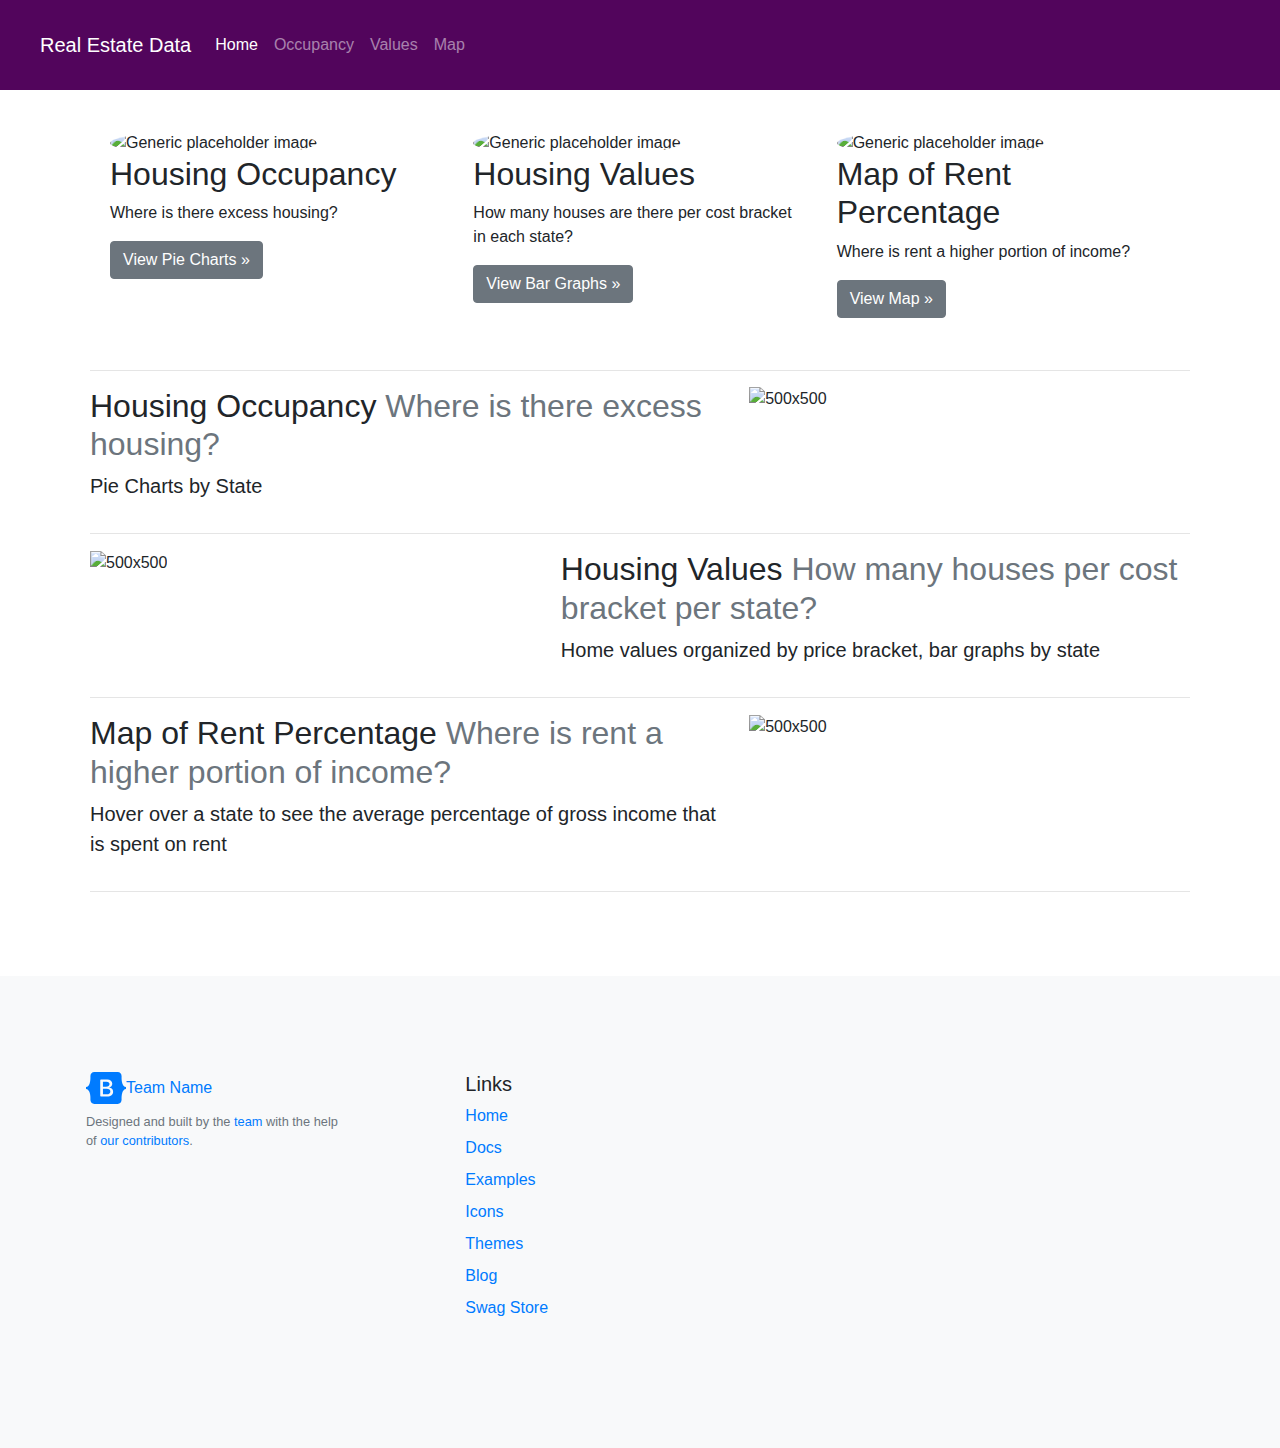
==== index.html @ d65fb8f2 "website update" ====
<!DOCTYPE html>
<html lang="en-us">

<head>

  <meta charset="UTF-8">
  <title>United States Real Estate Data</title>

  <!-- Bring in our bootstrap stylesheet -->
  <link rel="stylesheet" href="https://cdn.jsdelivr.net/npm/bootstrap@4.0.0/dist/css/bootstrap.min.css" integrity="sha384-Gn5384xqQ1aoWXA+058RXPxPg6fy4IWvTNh0E263XmFcJlSAwiGgFAW/dAiS6JXm" crossorigin="anonymous">

  <link rel="stylesheet" href="style.css">
  <meta name="viewport" content="width=device-width, initial-scale=1, shrink-to-fit=no">
</head>


<body>

        <header>
          <nav class="navbar navbar-expand-md navbar-dark fixed-top bg-purple">
            <a class="navbar-brand" href="#">Real Estate Data</a>
            <button class="navbar-toggler" type="button" data-toggle="collapse" data-target="#navbarCollapse" aria-controls="navbarCollapse" aria-expanded="false" aria-label="Toggle navigation">
              <span class="navbar-toggler-icon"></span>
            </button>
            <div class="collapse navbar-collapse" id="navbarCollapse">
              <ul class="navbar-nav mr-auto">
                <li class="nav-item active">
                  <a class="nav-link" href="index.html">Home <span class="sr-only">(current)</span></a>
                </li>
                <li class="nav-item">
                  <a class="nav-link" href="occupancy.html">Occupancy</a>
                </li>
                <li class="nav-item">
                  <a class="nav-link" href="homevalues.html">Values</a>
                </li>
                <li class="nav-item">
                  <a class="nav-link" href="map.html">Map</a>
                </li>
                
              </ul>
              <!-- <form class="form-inline mt-2 mt-md-0">
                <input class="form-control mr-sm-2" type="text" placeholder="Search" aria-label="Search">
                <button class="btn btn-outline-success my-2 my-sm-0" type="submit">Search</button>
              </form> -->
            </div>
          </nav>
        </header>
    
        <main role="main">
    
         
    
    
          <!-- Marketing messaging and featurettes
          ================================================== -->
          <!-- Wrap the rest of the page in another container to center all the content. -->
    
          <div class="container marketing">
    
            <!-- Three columns of text below the carousel -->
            <div class="container">
              <div class="row">
                <div class="col-lg-4">
                  <img class="rounded-circle" src="https://freesvg.org/img/house-for-clipart.png" alt="Generic placeholder image" width="140" height="140">
                  <h2>Housing Occupancy</h2>
                  <p>Where is there excess housing?</p>
                  <p><a class="btn btn-secondary" href="occupancy.html" role="button"> View Pie Charts »</a></p>
                </div><!-- /.col-lg-4 -->
                <div class="col-lg-4">
                <img class="rounded-circle" src="https://www.publicdomainpictures.net/pictures/200000/nahled/house-1475762087HvS.jpg" alt="Generic placeholder image" width="140" height="140">
                <h2>Housing Values</h2>
                <p> How many houses are there per cost bracket in each state?</p>
                <p><a class="btn btn-secondary" href="homevalues.html" role="button">View Bar Graphs »</a></p>
                </div><!-- /.col-lg-4 -->
                <div class="col-lg-4">
                  <img class="rounded-circle" src="https://img.freepik.com/premium-vector/cute-village-map-with-houses-animals-hand-drawn-vector-illustration-farm-town-map-creator_528592-321.jpg?w=2000" alt="Generic placeholder image" width="140" height="140">
                  <h2>Map of Rent Percentage</h2>
                  <p>Where is rent a higher portion of income?</p>
                  <p><a class="btn btn-secondary" href="map.html" role="button">View Map »</a></p>
                </div><!-- /.col-lg-4 -->
              </div><!-- /.row -->
            </div>  
    
    
            <!-- START THE FEATURETTES -->
    
            <hr class="featurette-divider">
    
            <div class="row featurette">
              <div class="col-md-7">
                <h2 class="featurette-heading">Housing Occupancy<span class="text-muted"> Where is there excess housing?</span></h2>
                <p class="lead">Pie Charts by State</p>
              </div>
              <div class="col-md-5">
                <img class="featurette-image img-fluid mx-auto" data-src="holder.js/500x500/auto" alt="500x500" style="width: 500px; height: 500px;" src="https://freesvg.org/img/house-for-clipart.png" data-holder-rendered="true">
              </div>
            </div>
    
            <hr class="featurette-divider">
    
            <div class="row featurette">
              <div class="col-md-7 order-md-2">
                <h2 class="featurette-heading">Housing Values <span class="text-muted"> How many houses per cost bracket per state?</span></h2>
                <p class="lead">Home values organized by price bracket, bar graphs by state</p>
              </div>
              <div class="col-md-5 order-md-1">
                <img class="featurette-image img-fluid mx-auto" data-src="holder.js/500x500/auto" alt="500x500" src="https://www.publicdomainpictures.net/pictures/200000/nahled/house-1475762087HvS.jpg" data-holder-rendered="true" style="width: 500px; height: 500px;">
              </div>
            </div>
    
            <hr class="featurette-divider">
    
            <div class="row featurette">
              <div class="col-md-7">
                <h2 class="featurette-heading">Map of Rent Percentage <span class="text-muted">Where is rent a higher portion of income?</span></h2>
                <p class="lead">Hover over a state to see the average percentage of gross income that is spent on rent</p>
              </div>
              <div class="col-md-5">
                <img class="featurette-image img-fluid mx-auto" data-src="holder.js/500x500/auto" alt="500x500" src="https://img.freepik.com/premium-vector/cute-village-map-with-houses-animals-hand-drawn-vector-illustration-farm-town-map-creator_528592-321.jpg?w=2000" data-holder-rendered="true" style="width: 500px; height: 500px;">
              </div>
            </div>
    
            <hr class="featurette-divider">
    
            <!-- /END THE FEATURETTES -->
    
          </div><!-- /.container -->
    
    
        
        </main>
        <footer class="bd-footer py-4 py-md-5 mt-5 bg-light">
          <div class="container py-4 py-md-5 px-4 px-md-3">
            <div class="row">
              <div class="col-lg-3 mb-3">
                <a class="d-inline-flex align-items-center mb-2 link-dark text-decoration-none" href="/" aria-label="Team Name">
                  <svg xmlns="http://www.w3.org/2000/svg" width="40" height="32" class="d-block me-2" viewBox="0 0 118 94" role="img"><title>Bootstrap</title><path fill-rule="evenodd" clip-rule="evenodd" d="M24.509 0c-6.733 0-11.715 5.893-11.492 12.284.214 6.14-.064 14.092-2.066 20.577C8.943 39.365 5.547 43.485 0 44.014v5.972c5.547.529 8.943 4.649 10.951 11.153 2.002 6.485 2.28 14.437 2.066 20.577C12.794 88.106 17.776 94 24.51 94H93.5c6.733 0 11.714-5.893 11.491-12.284-.214-6.14.064-14.092 2.066-20.577 2.009-6.504 5.396-10.624 10.943-11.153v-5.972c-5.547-.529-8.934-4.649-10.943-11.153-2.002-6.484-2.28-14.437-2.066-20.577C105.214 5.894 100.233 0 93.5 0H24.508zM80 57.863C80 66.663 73.436 72 62.543 72H44a2 2 0 01-2-2V24a2 2 0 012-2h18.437c9.083 0 15.044 4.92 15.044 12.474 0 5.302-4.01 10.049-9.119 10.88v.277C75.317 46.394 80 51.21 80 57.863zM60.521 28.34H49.948v14.934h8.905c6.884 0 10.68-2.772 10.68-7.727 0-4.643-3.264-7.207-9.012-7.207zM49.948 49.2v16.458H60.91c7.167 0 10.964-2.876 10.964-8.281 0-5.406-3.903-8.178-11.425-8.178H49.948z" fill="currentColor"></path></svg>
                  <span class="fs-5">Team Name</span>
                </a>
                <ul class="list-unstyled small text-muted">
                  <li class="mb-2">Designed and built by the <a href="#">team</a> with the help of <a href="#">our contributors</a>.</li>
                  <!-- <li class="mb-2">Code licensed <a href="https://github.com/twbs/bootstrap/blob/main/LICENSE" target="_blank" rel="license noopener">MIT</a>, docs <a href="https://creativecommons.org/licenses/by/3.0/" target="_blank" rel="license noopener">CC BY 3.0</a>.</li>
                  <li class="mb-2">Currently v5.2.2.</li> -->
                </ul>
              </div>
              <div class="col-6 col-lg-2 offset-lg-1 mb-3">
                <h5>Links</h5>
                <ul class="list-unstyled">
                  <li class="mb-2"><a href="#">Home</a></li>
                  <li class="mb-2"><a href="#">Docs</a></li>
                  <li class="mb-2"><a href="#">Examples</a></li>
                  <li class="mb-2"><a href="#">Icons</a></li>
                  <li class="mb-2"><a href="#">Themes</a></li>
                  <li class="mb-2"><a href="#">Blog</a></li>
                  <li class="mb-2"><a href="#">Swag Store</a></li>
                </ul>
              </div>
              
            </div>
          </div>
        </footer>
    
        <!-- Bootstrap core JavaScript
        ================================================== -->
        <!-- Placed at the end of the document so the pages load faster -->
        <script src="https://code.jquery.com/jquery-3.2.1.slim.min.js" integrity="sha384-KJ3o2DKtIkvYIK3UENzmM7KCkRr/rE9/Qpg6aAZGJwFDMVNA/GpGFF93hXpG5KkN" crossorigin="anonymous"></script>
        <script src="https://cdn.jsdelivr.net/npm/popper.js@1.12.9/dist/umd/popper.min.js" integrity="sha384-ApNbgh9B+Y1QKtv3Rn7W3mgPxhU9K/ScQsAP7hUibX39j7fakFPskvXusvfa0b4Q" crossorigin="anonymous"></script>
        <script src="https://cdn.jsdelivr.net/npm/bootstrap@4.0.0/dist/js/bootstrap.min.js" integrity="sha384-JZR6Spejh4U02d8jOt6vLEHfe/JQGiRRSQQxSfFWpi1MquVdAyjUar5+76PVCmYl" crossorigin="anonymous"></script>
        <!-- Just to make our placeholder images work. Don't actually copy the next line! -->
        <!-- <script src="../../assets/js/vendor/holder.min.js"></script> -->
      
    
    <svg xmlns="http://www.w3.org/2000/svg" width="500" height="500" viewBox="0 0 500 500" preserveAspectRatio="none" style="display: none; visibility: hidden; position: absolute; top: -100%; left: -100%;"><defs><style type="text/css"></style></defs><text x="0" y="25" style="font-weight:bold;font-size:25pt;font-family:Arial, Helvetica, Open Sans, sans-serif">500x500</text></svg>
</body>


</html>
---- style.css ----
header {
    background-color: #52055c;
    color:#52055c;
    padding: 20px;
}
nav{
    background-color: #52055c;
    color: #52055c;
}
.navbar{
    background-color: #52055c;
    color:#52055c;
    padding: 20px;
    position: relative;
    width: 50px;
    height: 50px;
    
}  
.container{
    padding: 20px
}
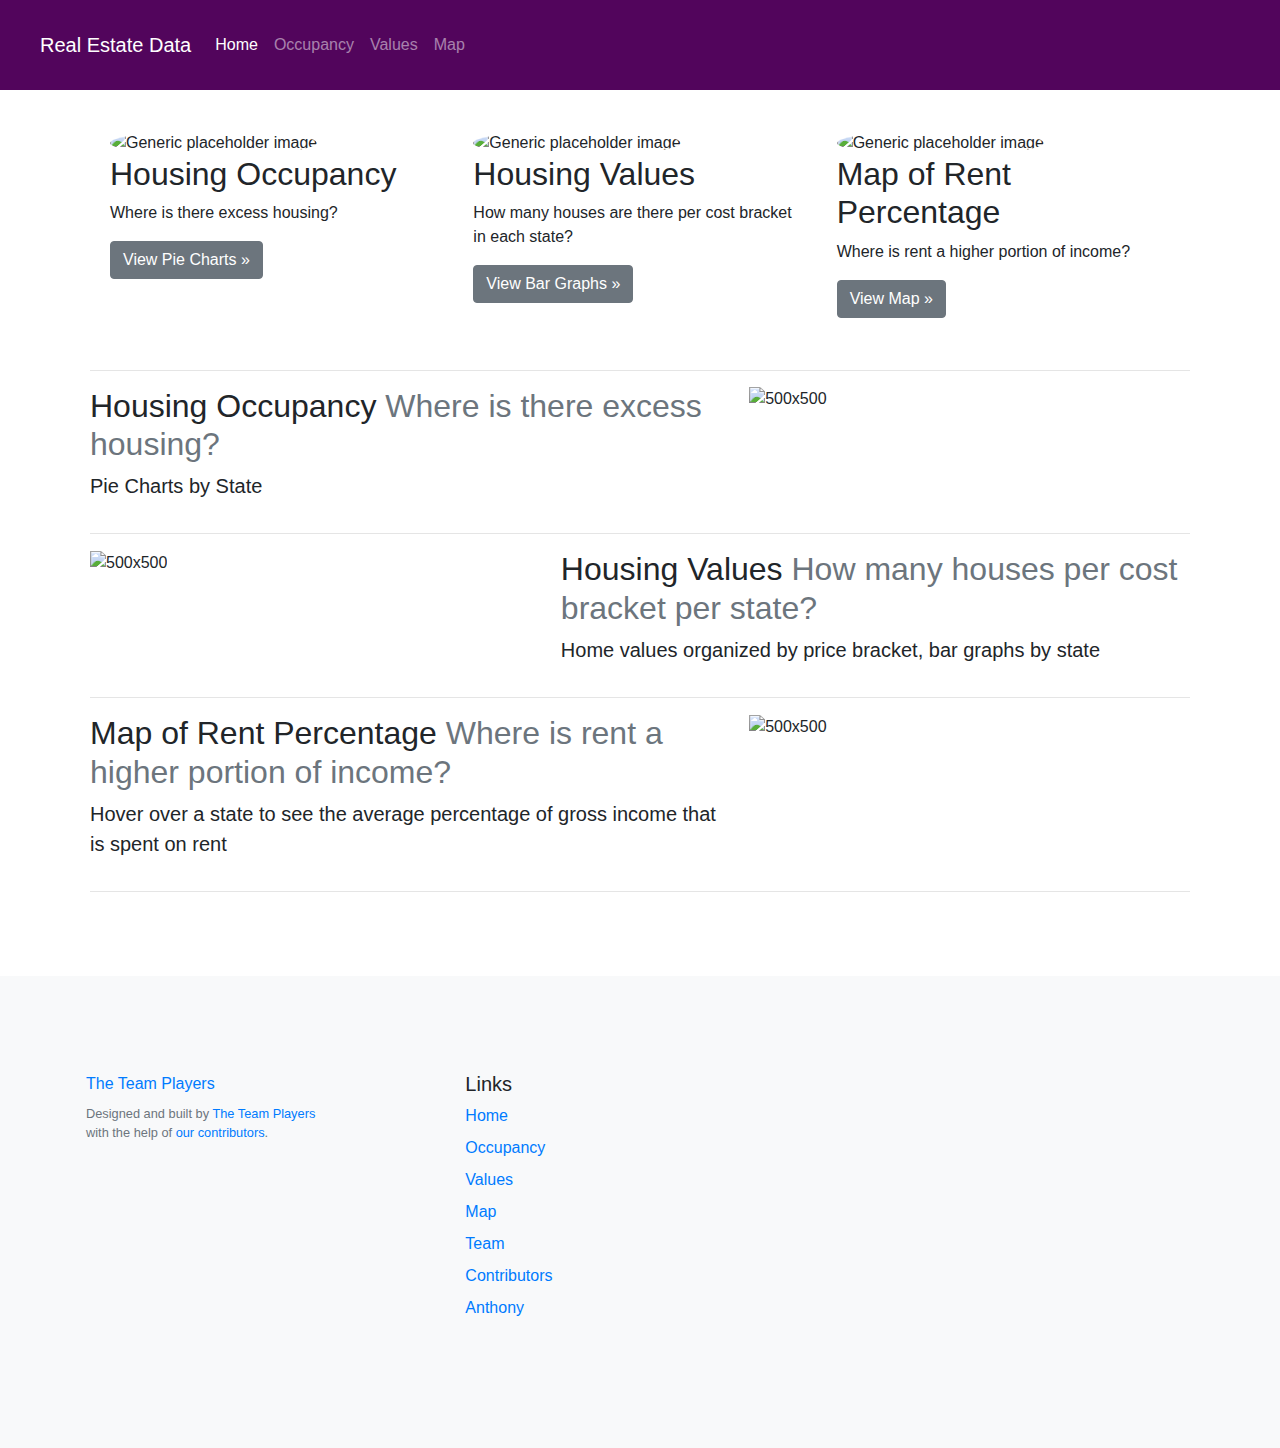
==== commit 82e38282: "website files" ====
--- a/index.html
+++ b/index.html
@@ -133,12 +133,12 @@
           <div class="container py-4 py-md-5 px-4 px-md-3">
             <div class="row">
               <div class="col-lg-3 mb-3">
-                <a class="d-inline-flex align-items-center mb-2 link-dark text-decoration-none" href="/" aria-label="Team Name">
-                  <svg xmlns="http://www.w3.org/2000/svg" width="40" height="32" class="d-block me-2" viewBox="0 0 118 94" role="img"><title>Bootstrap</title><path fill-rule="evenodd" clip-rule="evenodd" d="M24.509 0c-6.733 0-11.715 5.893-11.492 12.284.214 6.14-.064 14.092-2.066 20.577C8.943 39.365 5.547 43.485 0 44.014v5.972c5.547.529 8.943 4.649 10.951 11.153 2.002 6.485 2.28 14.437 2.066 20.577C12.794 88.106 17.776 94 24.51 94H93.5c6.733 0 11.714-5.893 11.491-12.284-.214-6.14.064-14.092 2.066-20.577 2.009-6.504 5.396-10.624 10.943-11.153v-5.972c-5.547-.529-8.934-4.649-10.943-11.153-2.002-6.484-2.28-14.437-2.066-20.577C105.214 5.894 100.233 0 93.5 0H24.508zM80 57.863C80 66.663 73.436 72 62.543 72H44a2 2 0 01-2-2V24a2 2 0 012-2h18.437c9.083 0 15.044 4.92 15.044 12.474 0 5.302-4.01 10.049-9.119 10.88v.277C75.317 46.394 80 51.21 80 57.863zM60.521 28.34H49.948v14.934h8.905c6.884 0 10.68-2.772 10.68-7.727 0-4.643-3.264-7.207-9.012-7.207zM49.948 49.2v16.458H60.91c7.167 0 10.964-2.876 10.964-8.281 0-5.406-3.903-8.178-11.425-8.178H49.948z" fill="currentColor"></path></svg>
-                  <span class="fs-5">Team Name</span>
+                <a class="d-inline-flex align-items-center mb-2 link-dark text-decoration-none" href="/" aria-label="The Team Players">
+                  <!-- <svg xmlns="http://www.w3.org/2000/svg" width="40" height="32" class="d-block me-2" viewBox="0 0 118 94" role="img"><title>The Team Players</title><path fill-rule="evenodd" clip-rule="evenodd" d="M24.509 0c-6.733 0-11.715 5.893-11.492 12.284.214 6.14-.064 14.092-2.066 20.577C8.943 39.365 5.547 43.485 0 44.014v5.972c5.547.529 8.943 4.649 10.951 11.153 2.002 6.485 2.28 14.437 2.066 20.577C12.794 88.106 17.776 94 24.51 94H93.5c6.733 0 11.714-5.893 11.491-12.284-.214-6.14.064-14.092 2.066-20.577 2.009-6.504 5.396-10.624 10.943-11.153v-5.972c-5.547-.529-8.934-4.649-10.943-11.153-2.002-6.484-2.28-14.437-2.066-20.577C105.214 5.894 100.233 0 93.5 0H24.508zM80 57.863C80 66.663 73.436 72 62.543 72H44a2 2 0 01-2-2V24a2 2 0 012-2h18.437c9.083 0 15.044 4.92 15.044 12.474 0 5.302-4.01 10.049-9.119 10.88v.277C75.317 46.394 80 51.21 80 57.863zM60.521 28.34H49.948v14.934h8.905c6.884 0 10.68-2.772 10.68-7.727 0-4.643-3.264-7.207-9.012-7.207zM49.948 49.2v16.458H60.91c7.167 0 10.964-2.876 10.964-8.281 0-5.406-3.903-8.178-11.425-8.178H49.948z" fill="currentColor"></path></svg> -->
+                  <span class="fs-5">The Team Players</span>
                 </a>
                 <ul class="list-unstyled small text-muted">
-                  <li class="mb-2">Designed and built by the <a href="#">team</a> with the help of <a href="#">our contributors</a>.</li>
+                  <li class="mb-2">Designed and built by <a href="#">The Team Players</a> with the help of <a href="#">our contributors</a>.</li>
                   <!-- <li class="mb-2">Code licensed <a href="https://github.com/twbs/bootstrap/blob/main/LICENSE" target="_blank" rel="license noopener">MIT</a>, docs <a href="https://creativecommons.org/licenses/by/3.0/" target="_blank" rel="license noopener">CC BY 3.0</a>.</li>
                   <li class="mb-2">Currently v5.2.2.</li> -->
                 </ul>
@@ -146,13 +146,13 @@
               <div class="col-6 col-lg-2 offset-lg-1 mb-3">
                 <h5>Links</h5>
                 <ul class="list-unstyled">
-                  <li class="mb-2"><a href="#">Home</a></li>
-                  <li class="mb-2"><a href="#">Docs</a></li>
-                  <li class="mb-2"><a href="#">Examples</a></li>
-                  <li class="mb-2"><a href="#">Icons</a></li>
-                  <li class="mb-2"><a href="#">Themes</a></li>
-                  <li class="mb-2"><a href="#">Blog</a></li>
-                  <li class="mb-2"><a href="#">Swag Store</a></li>
+                  <li class="mb-2"><a href="index.html">Home</a></li>
+                  <li class="mb-2"><a href="occupancy.html">Occupancy</a></li>
+                  <li class="mb-2"><a href="homevalues.html">Values</a></li>
+                  <li class="mb-2"><a href="map.html">Map</a></li>
+                  <li class="mb-2"><a href="#">Team</a></li>
+                  <li class="mb-2"><a href="#">Contributors</a></li>
+                  <li class="mb-2"><a href="#">Anthony</a></li>
                 </ul>
               </div>
               
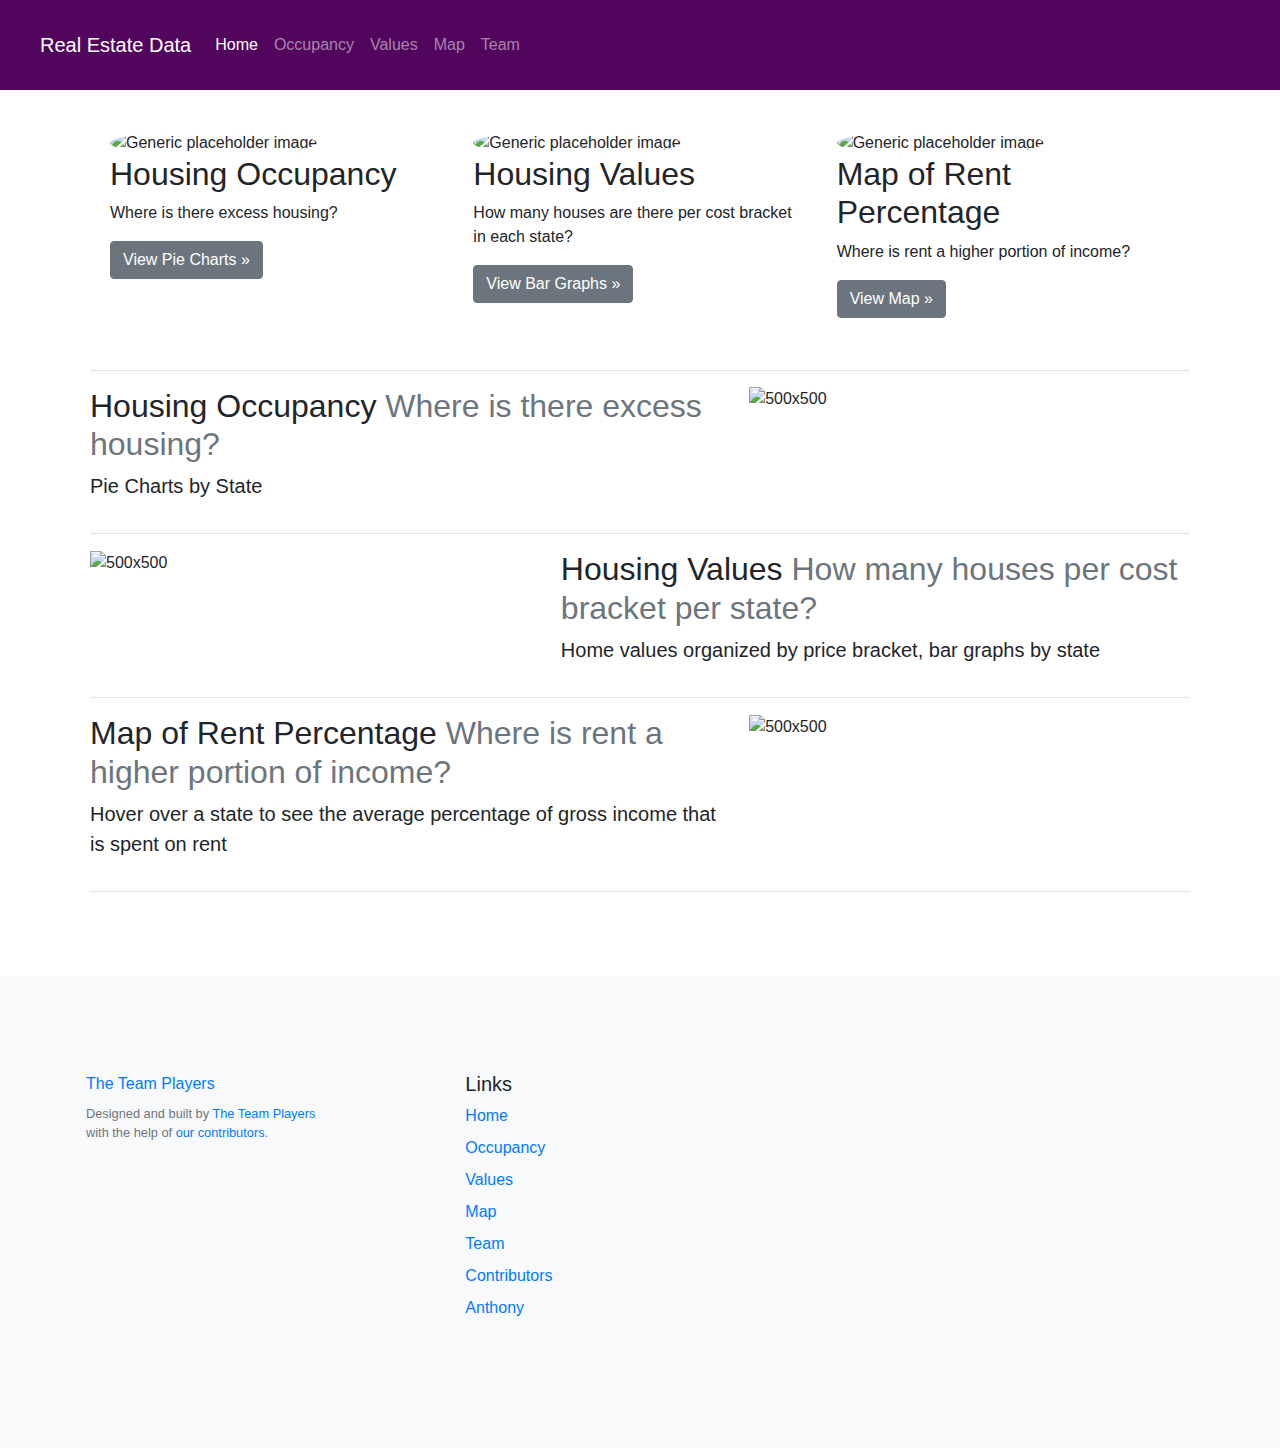
==== commit 0af06cce: "html updates" ====
--- a/index.html
+++ b/index.html
@@ -35,6 +35,9 @@
                 </li>
                 <li class="nav-item">
                   <a class="nav-link" href="map.html">Map</a>
+                </li>
+                <li class="nav-item">
+                  <a class="nav-link" href="team.html">Team</a>
                 </li>
                 
               </ul>
--- a/style.css
+++ b/style.css
@@ -19,3 +19,7 @@
 .container{
     padding: 20px
 } 
+
+#pie{
+    height: 100px
+}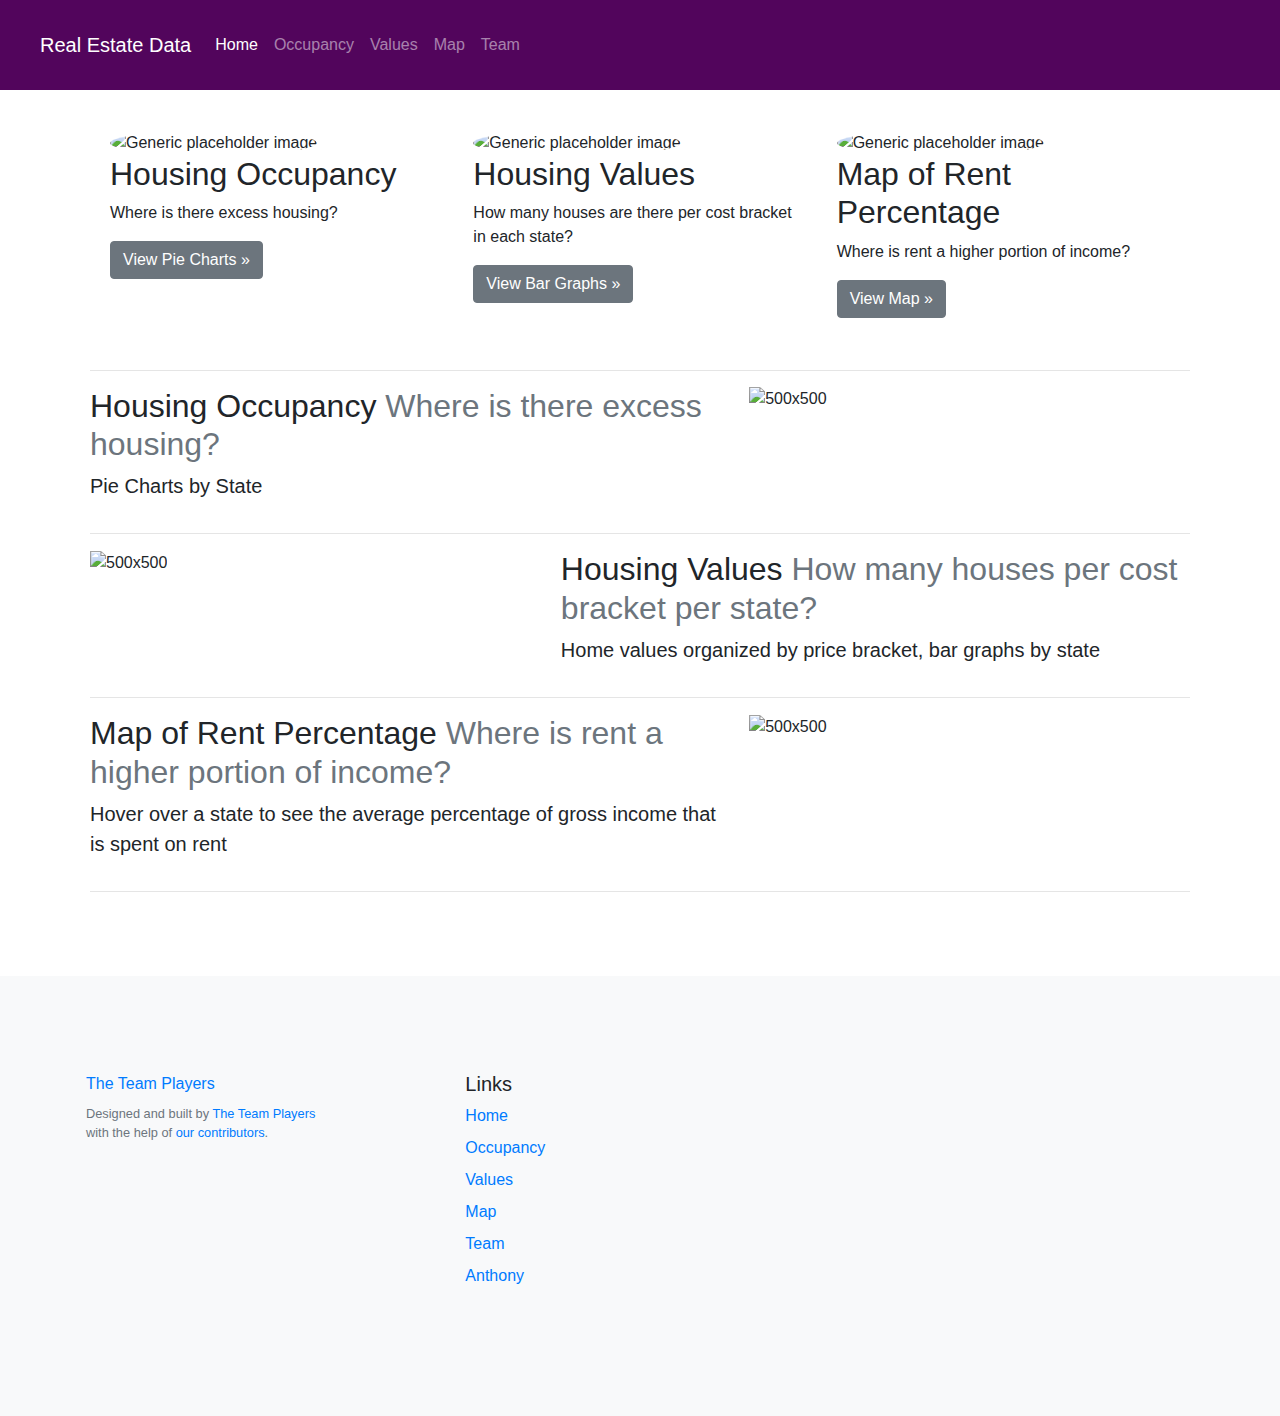
==== commit 775b6877: "renamed:    Resources/contributors.html -> contributors.html 	modified:   index.html" ====
--- a/index.html
+++ b/index.html
@@ -153,8 +153,8 @@
                   <li class="mb-2"><a href="occupancy.html">Occupancy</a></li>
                   <li class="mb-2"><a href="homevalues.html">Values</a></li>
                   <li class="mb-2"><a href="map.html">Map</a></li>
-                  <li class="mb-2"><a href="#">Team</a></li>
-                  <li class="mb-2"><a href="#">Contributors</a></li>
+                  <li class="mb-2"><a href="contributors.html">Team</a></li>
+                  <!-- <li class="mb-2"><a href="#">Contributors</a></li> -->
                   <li class="mb-2"><a href="#">Anthony</a></li>
                 </ul>
               </div>
